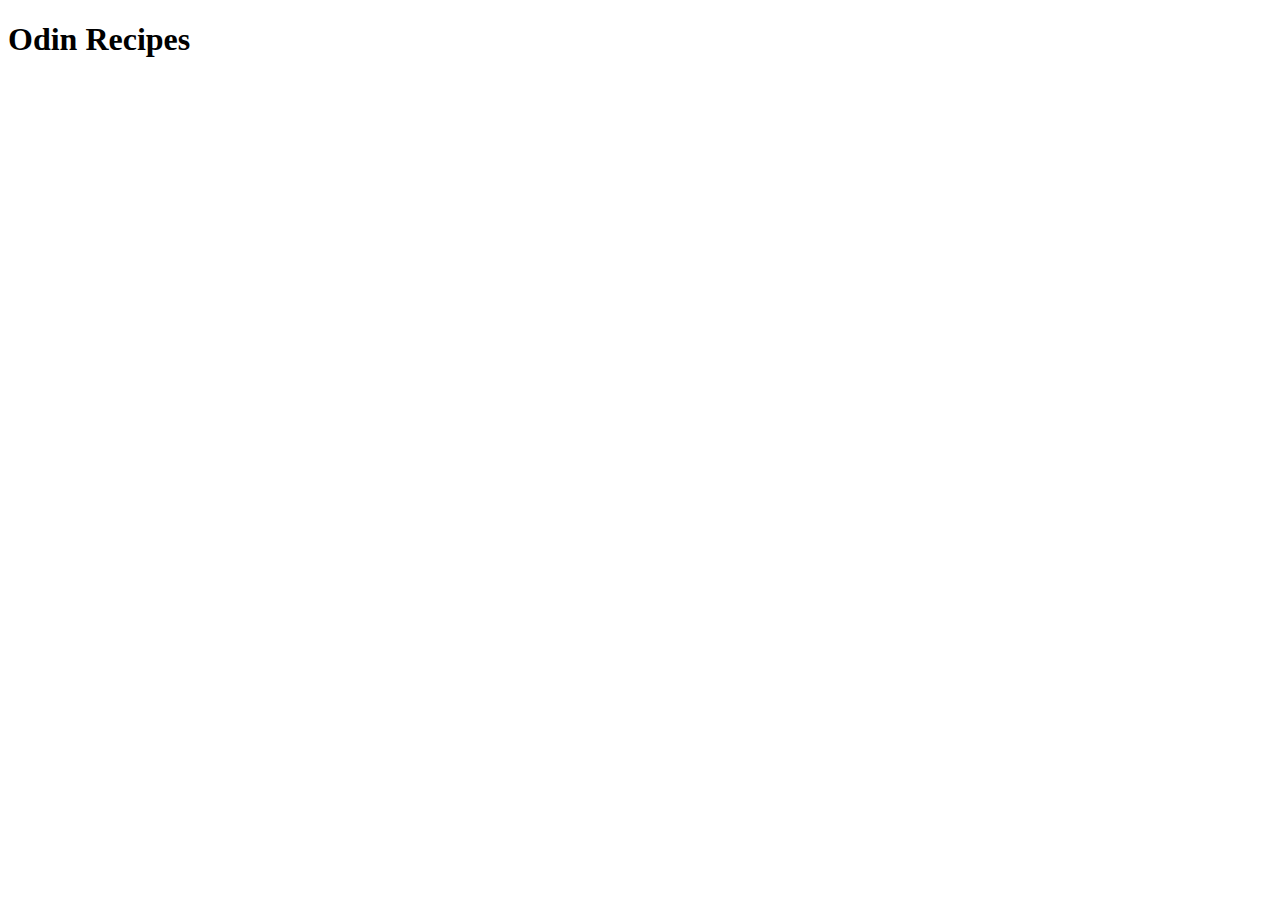
==== index.html @ a0fddc10 "Create index.html" ====
<!DOCTYPE html>
<html lang="en">
<head>
    <meta charset="UTF-8">
    <meta name="viewport" content="width=device-width, initial-scale=1.0">
    <title>Document</title>
</head>
<body>
    <h1>Odin Recipes</h1>
</body>
</html>
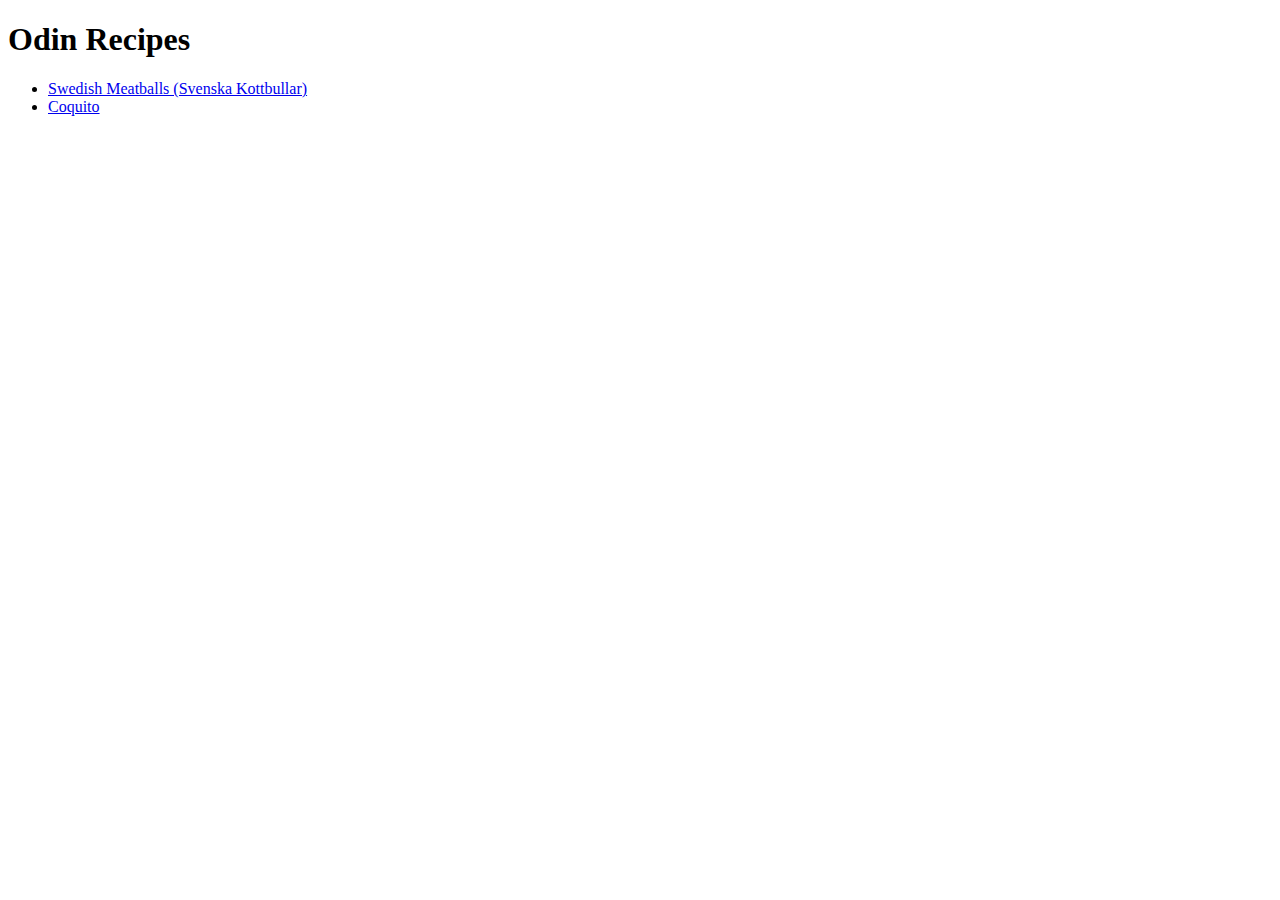
==== commit f667a88e: "Add coquito recipe" ====
--- a/index.html
+++ b/index.html
@@ -7,5 +7,11 @@
 </head>
 <body>
     <h1>Odin Recipes</h1>
+    <ul>
+        <li><a href="recipes/swedishmeatballs.html">Swedish Meatballs (Svenska Kottbullar)</a></li>
+        <li><a href="recipes/coquito.html">Coquito</a></li>
+    
+    </ul>
+    
 </body>
 </html>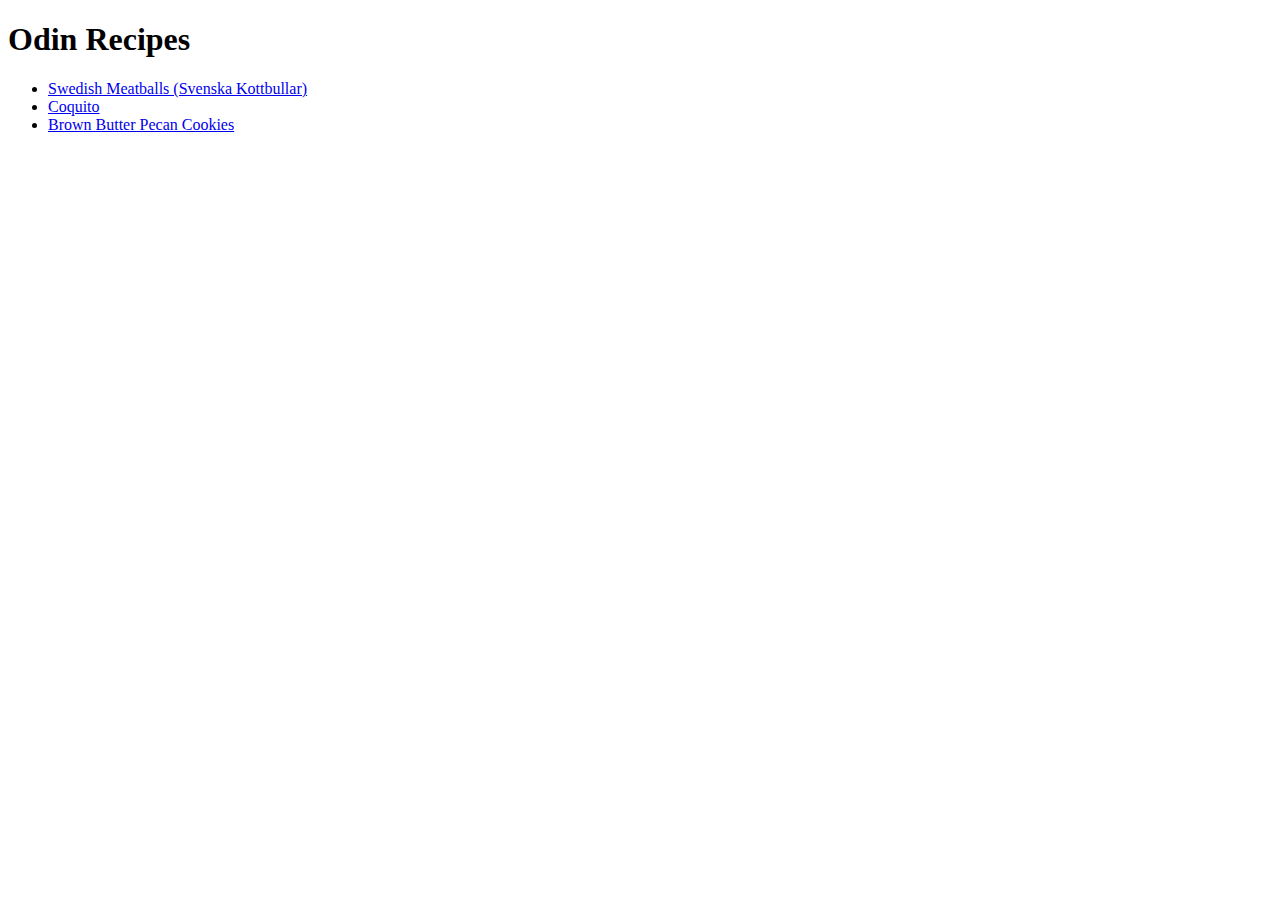
==== commit fbbf4c24: "Add cookies recipe" ====
--- a/index.html
+++ b/index.html
@@ -10,7 +10,7 @@
     <ul>
         <li><a href="recipes/swedishmeatballs.html">Swedish Meatballs (Svenska Kottbullar)</a></li>
         <li><a href="recipes/coquito.html">Coquito</a></li>
-    
+        <li><a href="recipes/cookies.html">Brown Butter Pecan Cookies</a></li>
     </ul>
     
 </body>
